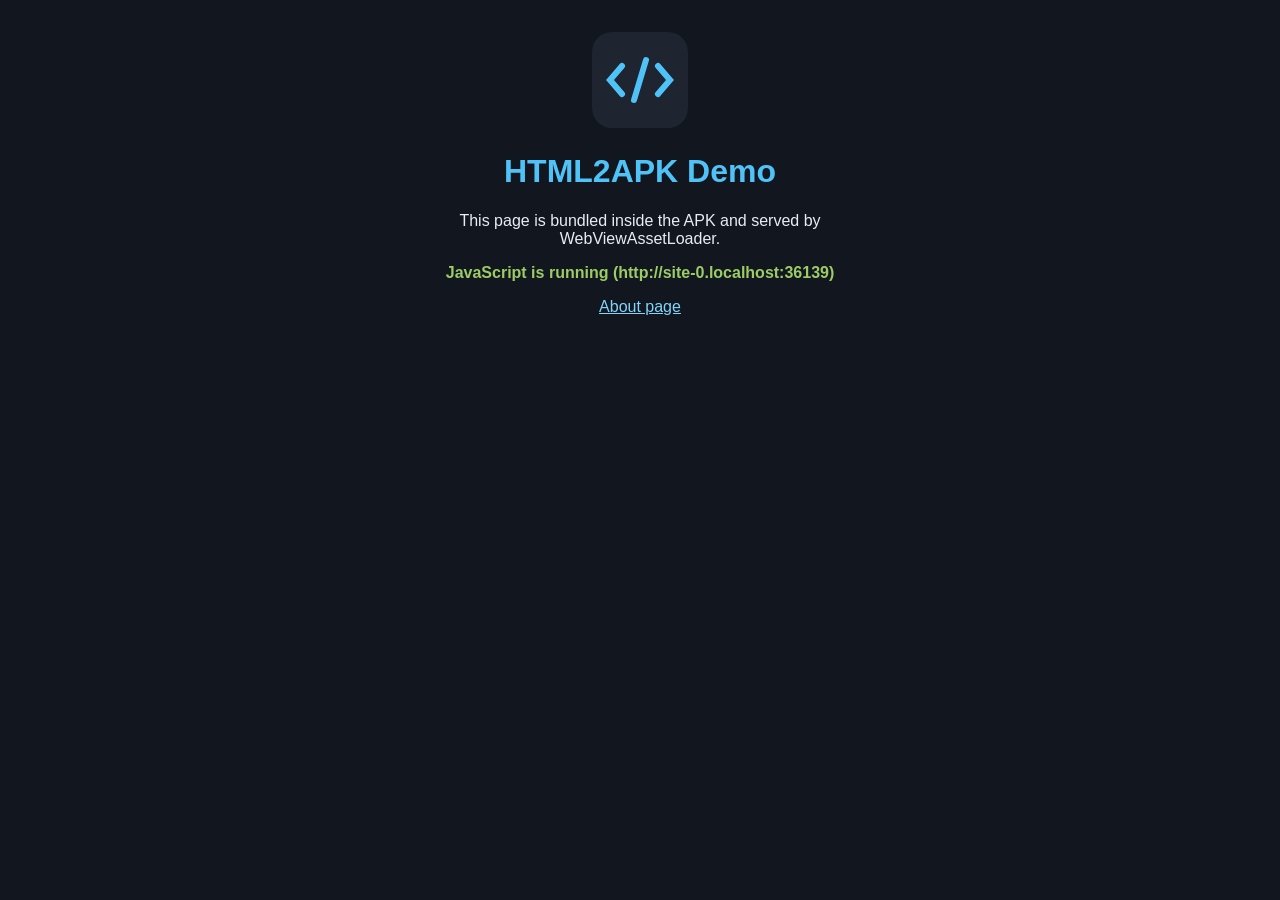
==== samples/demo-site/index.html @ c45e84db "Phase 1: local HTML-to-APK pipeline on Windows - Kotlin WebView wrapper template (AGP 9.4.1, Gradle " ====
<!doctype html>
<html lang="en">
<head>
  <meta charset="utf-8">
  <meta name="viewport" content="width=device-width, initial-scale=1">
  <title>HTML2APK Demo</title>
  <link rel="stylesheet" href="css/style.css">
</head>
<body>
  <main>
    <img src="images/logo.svg" alt="" width="96" height="96">
    <h1 id="title">HTML2APK Demo</h1>
    <p>This page is bundled inside the APK and served by WebViewAssetLoader.</p>
    <p id="status">JavaScript has not run.</p>
    <p><a href="about.html">About page</a></p>
  </main>
  <script src="js/app.js"></script>
</body>
</html>
---- samples/demo-site/css/style.css ----
body { margin: 0; font-family: sans-serif; background: #12161f; color: #e8ecf3; }
main { max-width: 32rem; margin: 0 auto; padding: 2rem 1.25rem; text-align: center; }
h1 { color: #4fc3f7; }
a { color: #81d4fa; }
#status.ok { color: #9ccc65; font-weight: bold; }
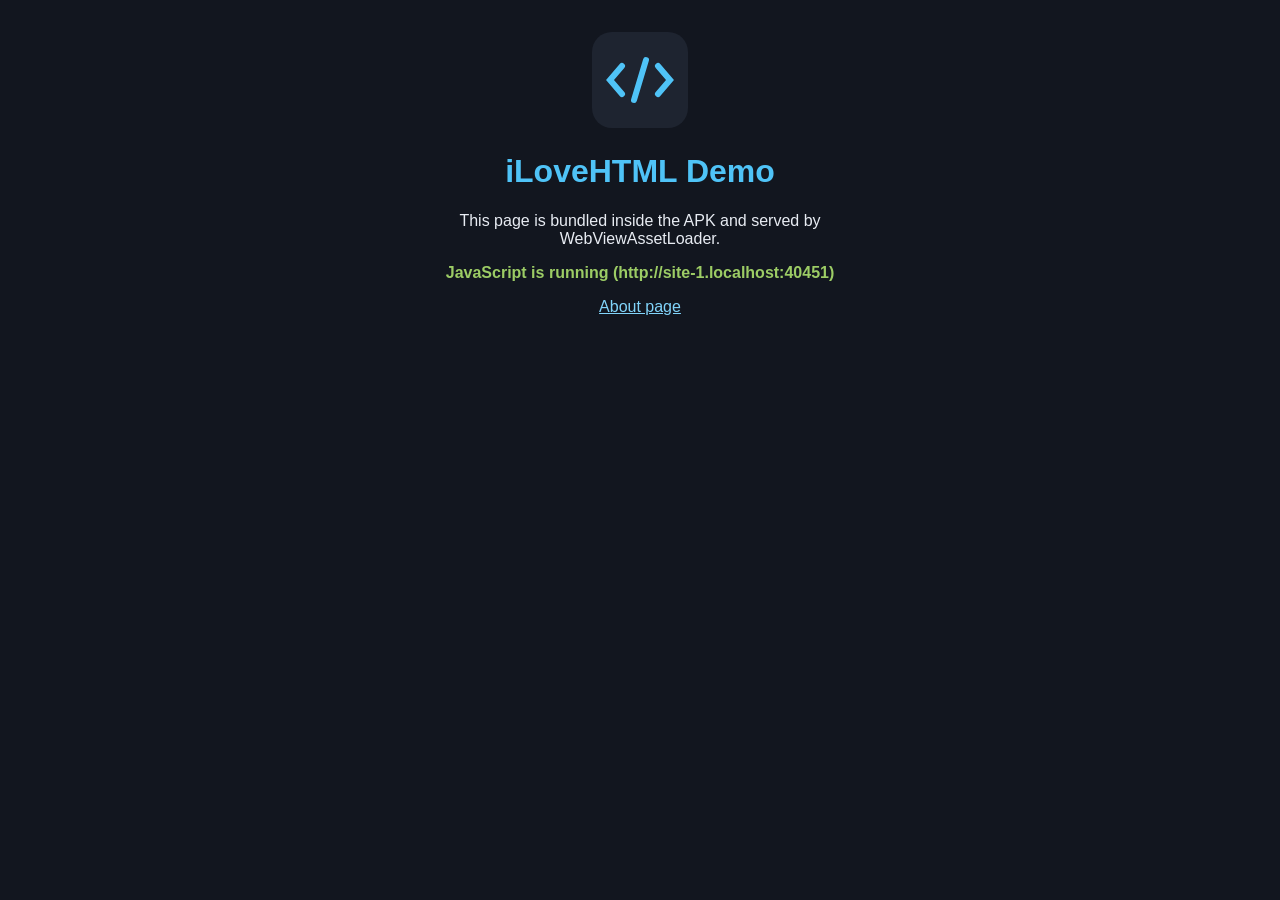
==== commit 3a7bf5d4: "Rename to iLoveHTML and restyle with the New ELEVEN design system - User-facing name is now iLoveHTM" ====
--- a/samples/demo-site/index.html
+++ b/samples/demo-site/index.html
@@ -3,13 +3,13 @@
 <head>
   <meta charset="utf-8">
   <meta name="viewport" content="width=device-width, initial-scale=1">
-  <title>HTML2APK Demo</title>
+  <title>iLoveHTML Demo</title>
   <link rel="stylesheet" href="css/style.css">
 </head>
 <body>
   <main>
     <img src="images/logo.svg" alt="" width="96" height="96">
-    <h1 id="title">HTML2APK Demo</h1>
+    <h1 id="title">iLoveHTML Demo</h1>
     <p>This page is bundled inside the APK and served by WebViewAssetLoader.</p>
     <p id="status">JavaScript has not run.</p>
     <p><a href="about.html">About page</a></p>
